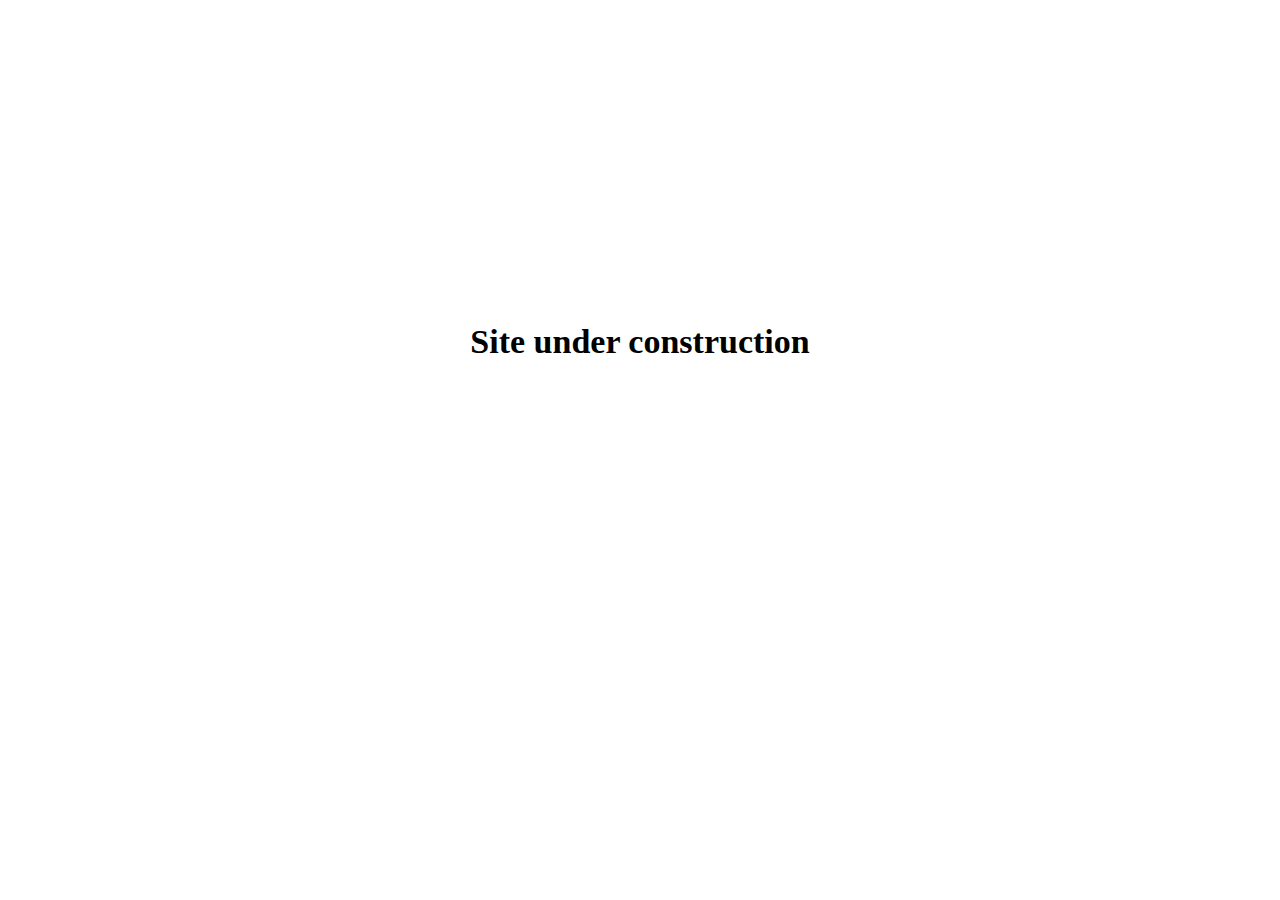
==== index.html @ d40c7fe3 "under construction" ====
<!DOCTYPE html>


<html xmlns="http://www.w3.org/1999/xhtml" class="wp-toolbar background-fixed" lang="en-US">

<head>

<title>Small Office - Under Construction template for WordPress</title>




    <style id="ucp_template_default">
    /* CSS style reset */

    html, body, div, span, applet, object, iframe,
    h1, h2, h3, h4, h5, h6, p, blockquote, pre,
    a, abbr, acronym, address, big, cite, code,
    del, dfn, em, img, ins, kbd, q, s, samp,
    small, strike, strong, sub, sup, tt, var,
    b, u, i, center,
    dl, dt, dd, ol, ul, li,
    fieldset, form, label, legend,
    table, caption, tbody, tfoot, thead, tr, th, td,
    article, aside, canvas, details, embed,
    figure, figcaption, footer, header, hgroup,
    menu, nav, output, ruby, section, summary,
    time, mark, audio, video {
      margin: 0;
      padding: 0;
      border: 0;
      vertical-align: baseline;
    }
    html {
      height: 100%;
    }
    /* HTML5 display-role reset for older browsers */
    article, aside, details, figcaption, figure,
    footer, header, hgroup, menu, nav, section {
      display: block;
    }
    body {
      line-height: 1;
    }
    ol, ul {
      list-style: none;
    }
    blockquote, q {
      quotes: none;
    }
    blockquote:before, blockquote:after,
    q:before, q:after {
      content: '';
      content: none;
    }
    table {
      border-collapse: collapse;
      border-spacing: 0;
    }

    /* End style reset */
    html{
      overflow-x:hidden;
    }

    body{
      width:100%;
      overflow-x:hidden;
      line-height: 1.3;
    }

    html body{
      background-position: top !important;
    }

    .container{
      font-family:'Open Sans', sans-serif;
    }

    .video-background {
      background: #000;
      position: fixed;
      top: 0; right: 0; bottom: 0; left: 0;
      z-index: -99;
    }
    .video-foreground,
    .video-background iframe{
      position: absolute;
      top: 0;
      left: 0;
      width: 100%;
      height: 100%;
      pointer-events: none;
    }

    @media (min-aspect-ratio: 16/9) {
      .video-foreground { height: 300%; top: -100%; }
    }
    @media (max-aspect-ratio: 16/9) {
      .video-foreground { width: 300%; left: -100%; }
    }
    @media all and (max-width: 600px) {
      .vid-info { width: 50%; padding: .5rem; }
      .vid-info h1 { margin-bottom: .2rem; }
    }
    @media all and (max-width: 500px) {
      .vid-info .acronym { display: none; }
    }

    #ucp-animated-background{
      background-color:#333;
      background: #000;
      position: fixed;
      top: 0; right: 0; bottom: 0; left: 0;
      z-index: -99;
    }

    h1,h2{
      text-align:center;
    }

    .ucp-module{
      box-sizing:border-box;
    }

    .ucp-module > .ucp-element{
      text-align:center;
      position:relative;
    }

    .ucp-element img{
      max-width:100%;
    }

    .socialicons{
      text-align:center;
    }
    .socialicons a{
      margin:0 4px;
    }

    .ucp-element input[type="text"],.ucp-element input[type="email"],.ucp-element input[type="tel"],.ucp-element textarea{
      font-size:14px;
      width:100%;
      margin-bottom:4px;
      padding:4px;
    }
    .ucp-element input[type="submit"]{
      font-size: 16px;
      width: 100%;
      padding:6px;
      border:none;
    }

    .fcountdown-timer{
      text-align:center;
      font-size:40px;
      color:#424242;
    }

    .ucp-element .button-large{
      color: rgb(255, 255, 255);
      font-size: 41px;
      background-color: rgb(255, 165, 0);
      text-align: center;
      border-radius:2px;
      padding:4px 10px;
      display: inline-block;
    }

    .ucp-element .button-large:hover{
      background-color: rgb(255, 207, 0);
      cursor:pointer;
      text-decoration:none;
    }

    .ucp-element .flip-clock-wrapper{
      font-size:26px !important;
    }

    .ucp-row .ucp-module{
        position: relative;
        box-sizing:content-box;
        min-height: 1px;
        padding-right: 0;
        padding-left: 0;
        background-position: center;
    }

    .ucp-element input,
    .ucp-element textarea{
      max-width:400px;
      margin-left:auto;
      margin-right:auto;
    }

    .divider{
      display:block;
      height:10px;
      width:100%;
    }

    h1.headingl{
      font-size:34px;
      padding:10px 0 10px 0;
    }

    h2.headings{
      font-size:24px;
      padding:10px 0 10px 0;      
    }

    #ucp_captcha{
      display: inline-block;
      width: 40px;
      margin-left: 6px;
    }

    .ucp-captcha-img{
      vertical-align:middle;
      margin:0 4px;
    }

    #ucp_template_footer_js{
      display:none;
    }

    .ucp-module .fcountdown-timer {
      width: auto;
      display: inline-block;
    }

    h1.headingl,
    h1.headingl *,
    h2.headings,
    h2.headings *{
      line-height:1.2;
    }

    #ucp-template h1:before,
    #ucp-template h2:before{
      display:none;
    }

    </style>




    <style type="text/css" id="pico">.picosurvey--box {
  all: initial;
  * {
    all: unset;
  }
}

@media only screen and (max-width: 885px) {
  .picosurvey.picosurvey--box {
    display: none;
  }
}

.picosurvey--box {
  position: fixed;
  z-index: 9999;
  width: 320px;
  border: 1px solid #dddddd;
  border-radius: 4px;
  padding: 24px 24px 10px 24px;
  margin: 0;
  background: #fffffffa;
  opacity: 1;
  box-shadow: 0 4px 16px rgba(0,0,0,.04);
  text-align: left;
  display: block;
  box-sizing: content-box;
  overflow: hidden;
  line-height: 1;
  font-family: "Libre Franklin", "Helvetica Neue", helvetica, arial, sans-serif;
}

.picosurvey--box-bottom {
  bottom: 40px;
}

.picosurvey--box-left {
  left: 24px;
}

.picosurvey--box-right {
  right: 24px;
}

.picosurvey--hidden {
  display: none;
}

.picosurvey__border_bottom {
  position: absolute;
  left: 0;
  bottom: 0;
  height: 3px;
  width: 100%;
  border-bottom: 1px solid #111111ee;
}

.picosurvey--slide-in-left {
	-webkit-animation: slide-in-left 1s cubic-bezier(0.250, 0.460, 0.450, 0.940) 0.1s both;
	        animation: slide-in-left 1s cubic-bezier(0.250, 0.460, 0.450, 0.940) 0.1s both;
}

.picosurvey--slide-in-bottom {
	-webkit-animation: slide-in-bottom 1s cubic-bezier(0.250, 0.460, 0.450, 0.940) 0.1s both;
	        animation: slide-in-bottom 1s cubic-bezier(0.250, 0.460, 0.450, 0.940) 0.1s both;
}

.picosurvey--slide-out-left {
	-webkit-animation: slide-out-left 0.5s cubic-bezier(0.550, 0.085, 0.680, 0.530) both;
	        animation: slide-out-left 0.5s cubic-bezier(0.550, 0.085, 0.680, 0.530) both;
}

.picosurvey__close {
  position: absolute;
  border: none;
  background: inherit;
  color: #d6dde3;
  fill: #d6dde3;
  padding: 0;
  margin: 0;
  line-height: 1;
}

.picosurvey__close_top {
  top: 24px;
  right: 24px;
}

.picosurvey__close_bottom {
  bottom: 24px;
  left: 24px;
}

.picosurvey__close svg {
  width: 16px;
  height: 16px;
  transition: .5s all;
}

.picosurvey__close:active,
.picosurvey__close:focus,
.picosurvey__close:hover {
  background: inherit;
  color: #22252b;
  fill: #22252b;
  cursor: pointer;
}

.picosurvey__question {
  margin: 0 0 15px 0;
  padding: 0;
  font-size: 16px;
  color: #22252b;
  font-weight: 700;
}

.picosurvey__step {
  display: none;
}

.picosurvey .picosurvey__step:first-of-type {
  display: block;
}

.picosurvey__answers {
  margin-bottom: 8px;
  overflow: hidden;
}

.picosurvey__answers_yesno {
  text-align: center;
  overflow: visible;
}

.picosurvey__answer {
  float: left;
  margin: 0 8px 8px 0;
  border: 1px solid #d6dde3;
  border-radius: 3px;
  padding: 4px 8px;
  background: #fff;
  color: #555555;
  font-weight: 300;
  font-size: 13px;
  line-height: 18px;
  text-decoration: none;
  transition: .3s all;
}

.picosurvey__answer_yesno {
  border: none;
  float: none;
  fill: #222222;
  display: inline-block;
  margin: 0 10px;
}

.picosurvey__answer.picosurvey__answer_no {
  position: relative;
  top: 18px;
}

.picosurvey__answer.picosurvey__answer_yesno:hover,
.picosurvey__answer.picosurvey__answer_yesno:active
.picosurvey__answer.picosurvey__answer_yesno:focus {
  outline: none;
  background: none;
  cursor: pointer;
}

.picosurvey__answer.picosurvey__answer_yes:hover path {
  fill: green;
}

.picosurvey__answer.picosurvey__answer_no:hover path {
  fill: red;
}

.picosurvey__answer:active,
.picosurvey__answer:focus {
  outline: thin dotted;
  background: inherit;
}

.picosurvey__answer:active {
  outline: thin dotted;
  background: #d6dde3;
  color: white;
}

.picosurvey__answer:hover {
  border-color: #a5b2bd;
  background: #fafafa;
  cursor: pointer;
}

.picosurvey__answer:last-child {
  margin-right: 0;
}

.picosurvey__explanation {
  display: block;
  margin: 0 0 12px 0;
  color: #555555;
  font-style: italic;
  font-size: 12px;
  line-height: 1.8;
}

.picosurvey__explanation a {
  border-bottom: 1px dashed #888888;
}

.picosurvey__explanation a:hover {
  border-bottom: 1px solid #888888;
}

.picosurvey__poweredby {
  display: block;
  margin: 0;
  color: #888888;
  font-style: italic;
  font-size: 12px;
  text-align: right;
  
}

.picosurvey__poweredby a {
  color: inherit;
}

.picosurvey__poweredby a:hover,
.picosurvey__poweredby a:active,
.picosurvey__poweredby a:focus {
  color: #000000;
}

.picosurvey__logo img {
  max-height: 32px;
  width: auto;
  transition: .3s all;
  filter: grayscale(100%);
}

.picosurvey__logo:hover img {
  transform: rotate(-26deg);
  filter: grayscale(0%);
}

.picosurvey__square {
  position: absolute;
  background-color: #000000;
  opacity: 0.08;
  transform: rotate(45deg);
  z-index: -1;
}

.picosurvey__square--big {
  width: 100px;
  height: 100px;
  right: -15px;
  top: 58px;
  border-radius: 20px;
}

.picosurvey__square--medium {
  width: 70px;
  height: 70px;
  left: 35%;
  bottom: -30px;
  border-radius: 15px;
}

.picosurvey__square--small {
  width: 50px;
  height: 50px;
  left: 47px;
  top: -5px;
  border-radius: 10px;
}

/**
 * ----------------------------------------
 * animation slide-in-left
 * ----------------------------------------
 */
@-webkit-keyframes slide-in-left {
  0% {
    -webkit-transform: translateX(-1000px);
            transform: translateX(-1000px);
    opacity: 0;
  }
  100% {
    -webkit-transform: translateX(0);
            transform: translateX(0);
    opacity: 1;
  }
}
@keyframes slide-in-left {
  0% {
    -webkit-transform: translateX(-1000px);
            transform: translateX(-1000px);
    opacity: 0;
  }
  100% {
    -webkit-transform: translateX(0);
            transform: translateX(0);
    opacity: 1;
  }
}

/**
 * ----------------------------------------
 * animation slide-out-left
 * ----------------------------------------
 */
@-webkit-keyframes slide-out-left {
  0% {
    -webkit-transform: translateX(0);
            transform: translateX(0);
    opacity: 1;
  }
  100% {
    -webkit-transform: translateX(-1000px);
            transform: translateX(-1000px);
    opacity: 0;
  }
}
@keyframes slide-out-left {
  0% {
    -webkit-transform: translateX(0);
            transform: translateX(0);
    opacity: 1;
  }
  100% {
    -webkit-transform: translateX(-1000px);
            transform: translateX(-1000px);
    opacity: 0;
  }
}

/**
 * ----------------------------------------
 * animation slide-in-bottom
 * ----------------------------------------
 */
@-webkit-keyframes slide-in-bottom {
  0% {
    -webkit-transform: translateY(1000px);
            transform: translateY(1000px);
    opacity: 0;
  }
  100% {
    -webkit-transform: translateY(0);
            transform: translateY(0);
    opacity: 1;
  }
}
@keyframes slide-in-bottom {
  0% {
    -webkit-transform: translateY(1000px);
            transform: translateY(1000px);
    opacity: 0;
  }
  100% {
    -webkit-transform: translateY(0);
            transform: translateY(0);
    opacity: 1;
  }
}</style></head>
    <body>
<br/><br/><br/><br/><br/><br/><br/><br/><br/><br/><br/><br/><br/><br/><br/>
<h1 class="headingl">Site under construction</h1>



      <style id="ucp_template_style">html body{background: url('https://templates.underconstructionpage.com/app/wp-content/uploads/2018/01/creative-business-wallpapers-hd-images-28.jpg'); background-size:cover; background-repeat:no-repeat;}#ucp-m65456{padding-left:0px;box-sizing:border-box;padding-right:0px;padding-top:370px;padding-bottom:0px;margin-left:0px;margin-right:0px;margin-top:0px;margin-bottom:0px;border-color:rgb(51, 51, 51);border-width:0px;border-style:none;}#ucp-m65456 .headingl,#ucp-m65456 .headingl *{color:rgb(0, 0, 0);font-size:36px;font-family:'Special Elite';font-weight:400;}#ucp-m65779{padding-left:0px;box-sizing:border-box;padding-right:0px;padding-top:50px;padding-bottom:0px;margin-left:0px;margin-right:0px;margin-top:0px;margin-bottom:0px;border-color:rgb(51, 51, 51);border-width:0px;border-style:none;}#ucp-m65779 .headingl,#ucp-m65779 .headingl *{color:rgb(0, 0, 0);font-size:23px;font-family:'Special Elite';font-weight:400;}#ucp-m69187{padding-left:0px;box-sizing:border-box;padding-right:0px;padding-top:10px;padding-bottom:0px;margin-left:0px;margin-right:0px;margin-top:0px;margin-bottom:0px;border-color:rgb(51, 51, 51);border-width:0px;border-style:none;}#ucp-m69187 .input_name,#ucp-m69187 .input_name *{color:rgb(255, 0, 0);padding:2px;font-size:18px;font-family:'Special Elite';font-weight:400;background-color:rgb(255, 255, 255);border-color:rgb(68, 68, 68);border-width:1px;border-style:solid;}#ucp-m69187 .input_name::-webkit-input-placeholder{color:rgb(255, 0, 0); opacity:0.5;}#ucp-m69187 .input_name:-moz-placeholder{color:rgb(255, 0, 0); opacity:0.5;}#ucp-m69187 .input_name::-moz-placeholder{color:rgb(255, 0, 0); opacity:0.5;}#ucp-m69187 .input_name:-ms-input-placeholder{color:rgb(255, 0, 0); opacity:0.5;}#ucp-m69187 .input_email,#ucp-m69187 .input_email *{color:rgb(255, 0, 0);padding:2px;font-size:18px;font-family:'Special Elite';font-weight:400;background-color:rgb(255, 255, 255);border-color:rgb(68, 68, 68);border-width:1px;border-style:solid;}#ucp-m69187 .input_email::-webkit-input-placeholder{color:rgb(255, 0, 0); opacity:0.5;}#ucp-m69187 .input_email:-moz-placeholder{color:rgb(255, 0, 0); opacity:0.5;}#ucp-m69187 .input_email::-moz-placeholder{color:rgb(255, 0, 0); opacity:0.5;}#ucp-m69187 .input_email:-ms-input-placeholder{color:rgb(255, 0, 0); opacity:0.5;}#ucp-m69187 .input_submit,#ucp-m69187 .input_submit *{color:rgb(255, 0, 0);padding:10px 2px;font-size:18px;font-family:'Special Elite';font-weight:800;background-color:rgb(0, 0, 0);}#ucp-m69187 .input_submit::-webkit-input-placeholder{color:rgb(255, 0, 0); opacity:0.5;}#ucp-m69187 .input_submit:-moz-placeholder{color:rgb(255, 0, 0); opacity:0.5;}#ucp-m69187 .input_submit::-moz-placeholder{color:rgb(255, 0, 0); opacity:0.5;}#ucp-m69187 .input_submit:-ms-input-placeholder{color:rgb(255, 0, 0); opacity:0.5;}</style>
      

</div></body></html>
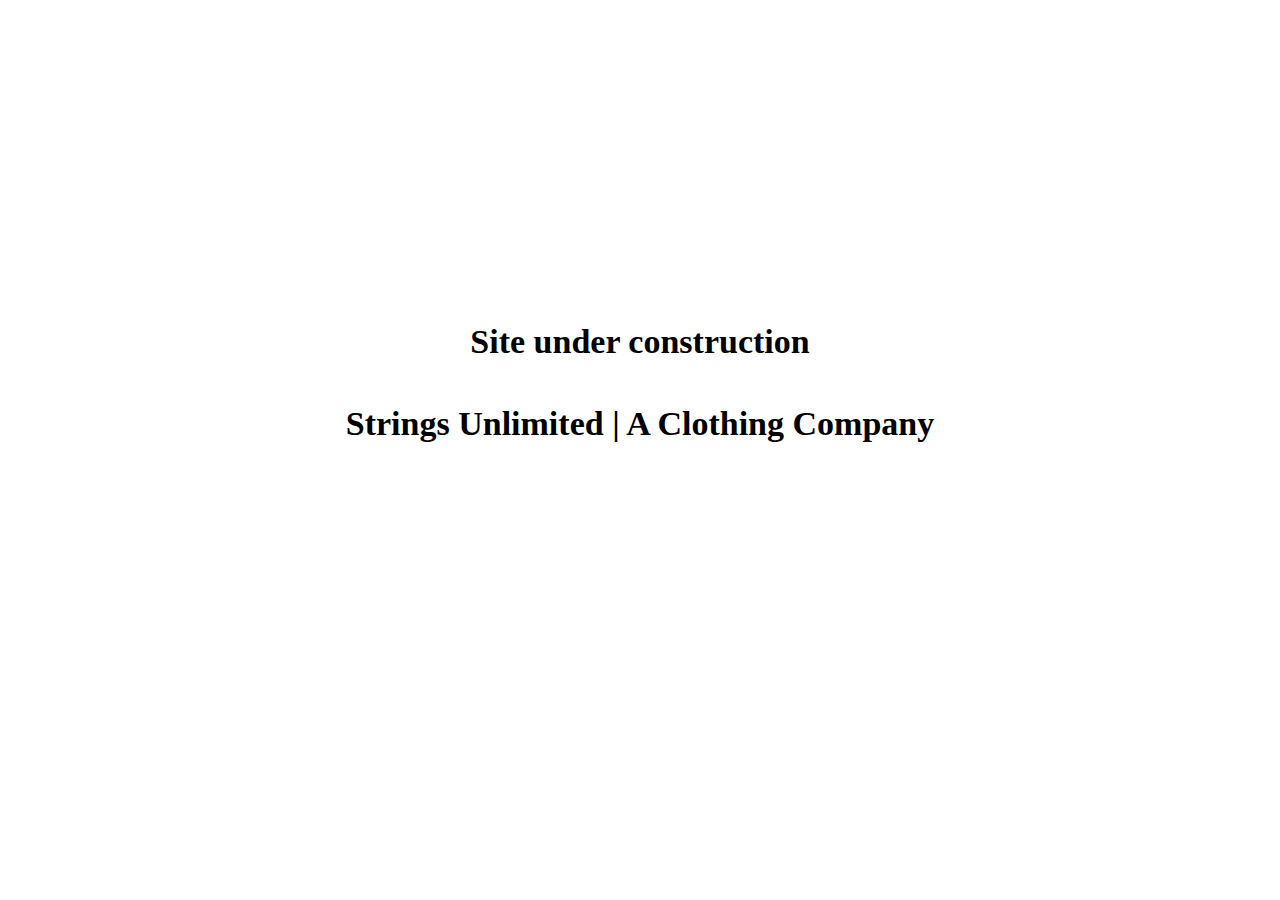
==== commit a35477c6: "under construction" ====
--- a/index.html
+++ b/index.html
@@ -5,7 +5,7 @@
 
 <head>
 
-<title>Small Office - Under Construction template for WordPress</title>
+<title>Strings Unlimited | A Clothing Company</title>
 
 
 
@@ -619,7 +619,8 @@
 }</style></head>
     <body>
 <br/><br/><br/><br/><br/><br/><br/><br/><br/><br/><br/><br/><br/><br/><br/>
-<h1 class="headingl">Site under construction</h1>
+<h1 class="headingl">Site under construction<br/><br/>
+Strings Unlimited | A Clothing Company</h1>
 
 
 
